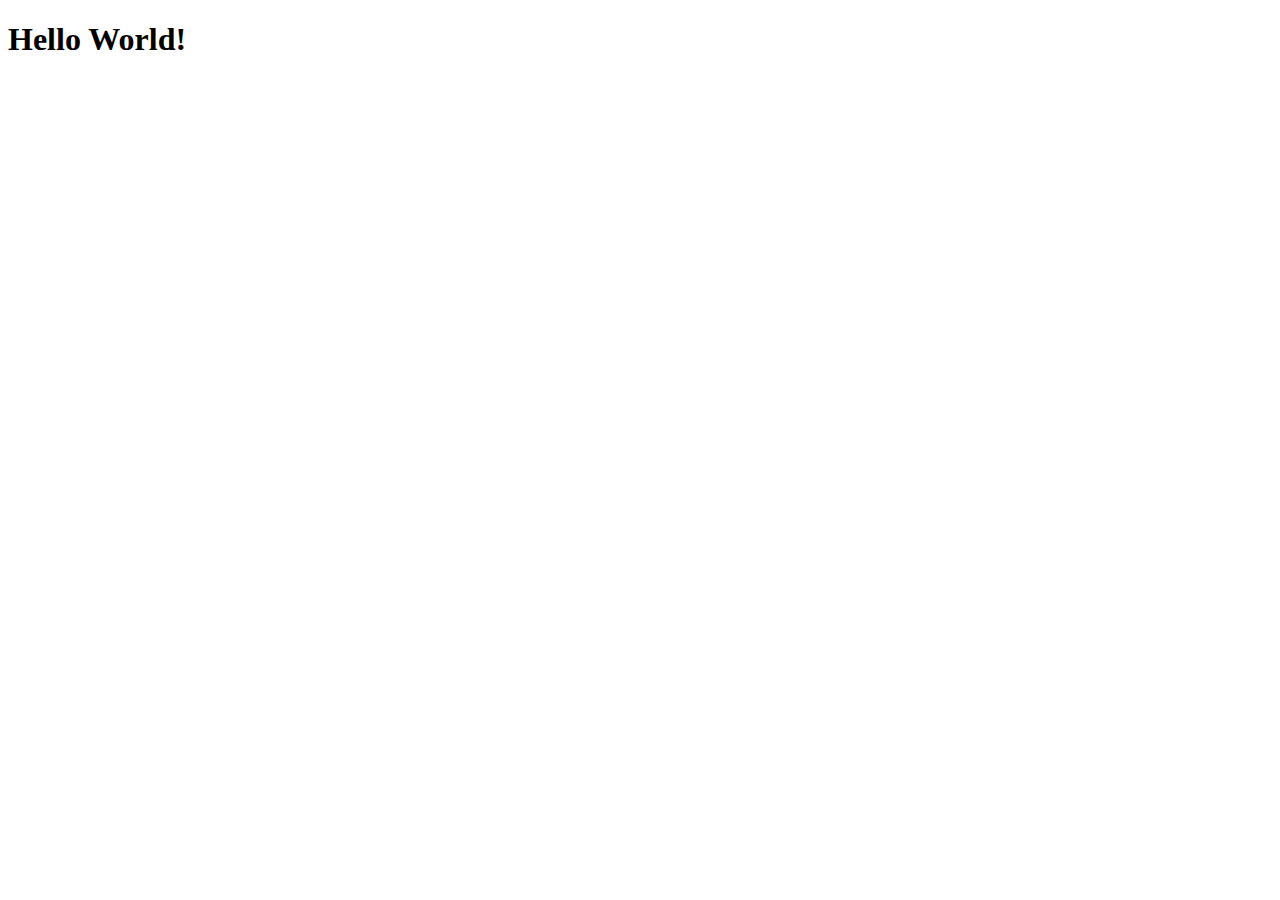
==== index.html @ 1767095d "add landing page" ====
<!DOCTYPE html>

<html>
    <head>
        <meta charset="utf-8">
        <meta http-equiv="X-UA-Compatible" content="IE=edge">
        <title>Style-Guide Reference</title>
        <meta name="description" content="">
        <meta name="viewport" content="width=device-width, initial-scale=1">
        <link rel="stylesheet" href="senneca/style/index.css">
    </head>
    <body>
        <h1> Hello World!</h1>

        
        <script src="" async defer></script>
    </body>
</html>
---- senneca/style/index.css ----
@-webkit-keyframes left-spin {
  0% {
    rotate: 0deg;
  }
  100% {
    rotate: -359.99deg;
  }
}
@-moz-keyframes left-spin {
  0% {
    rotate: 0deg;
  }
  100% {
    rotate: -359.99deg;
  }
}
@keyframes left-spin {
  0% {
    rotate: 0deg;
  }
  100% {
    rotate: -359.99deg;
  }
}
@-webkit-keyframes right-spin {
  0% {
    rotate: 0deg;
  }
  100% {
    rotate: 359.99deg;
  }
}
@-moz-keyframes right-spin {
  0% {
    rotate: 0deg;
  }
  100% {
    rotate: 359.99deg;
  }
}
@keyframes right-spin {
  0% {
    rotate: 0deg;
  }
  100% {
    rotate: 359.99deg;
  }
}
@-webkit-keyframes r-l90 {
  0% {
    rotate: 0deg;
  }
  100% {
    rotate: -90deg;
  }
}
@-moz-keyframes r-l90 {
  0% {
    rotate: 0deg;
  }
  100% {
    rotate: -90deg;
  }
}
@keyframes r-l90 {
  0% {
    rotate: 0deg;
  }
  100% {
    rotate: -90deg;
  }
}
@-webkit-keyframes r-l180 {
  0% {
    rotate: 0deg;
  }
  100% {
    rotate: -180deg;
  }
}
@-moz-keyframes r-l180 {
  0% {
    rotate: 0deg;
  }
  100% {
    rotate: -180deg;
  }
}
@keyframes r-l180 {
  0% {
    rotate: 0deg;
  }
  100% {
    rotate: -180deg;
  }
}
@-webkit-keyframes r-l270 {
  0% {
    rotate: 0deg;
  }
  100% {
    rotate: -270deg;
  }
}
@-moz-keyframes r-l270 {
  0% {
    rotate: 0deg;
  }
  100% {
    rotate: -270deg;
  }
}
@keyframes r-l270 {
  0% {
    rotate: 0deg;
  }
  100% {
    rotate: -270deg;
  }
}
@-webkit-keyframes r-l360 {
  0% {
    rotate: 0deg;
  }
  100% {
    rotate: -360deg;
  }
}
@-moz-keyframes r-l360 {
  0% {
    rotate: 0deg;
  }
  100% {
    rotate: -360deg;
  }
}
@keyframes r-l360 {
  0% {
    rotate: 0deg;
  }
  100% {
    rotate: -360deg;
  }
}
@-webkit-keyframes r-r90 {
  0% {
    rotate: 0deg;
  }
  100% {
    rotate: 90deg;
  }
}
@-moz-keyframes r-r90 {
  0% {
    rotate: 0deg;
  }
  100% {
    rotate: 90deg;
  }
}
@keyframes r-r90 {
  0% {
    rotate: 0deg;
  }
  100% {
    rotate: 90deg;
  }
}
@-webkit-keyframes r-r180 {
  0% {
    rotate: 0deg;
  }
  100% {
    rotate: 180deg;
  }
}
@-moz-keyframes r-r180 {
  0% {
    rotate: 0deg;
  }
  100% {
    rotate: 180deg;
  }
}
@keyframes r-r180 {
  0% {
    rotate: 0deg;
  }
  100% {
    rotate: 180deg;
  }
}
@-webkit-keyframes r-r270 {
  0% {
    rotate: 0deg;
  }
  100% {
    rotate: 270deg;
  }
}
@-moz-keyframes r-r270 {
  0% {
    rotate: 0deg;
  }
  100% {
    rotate: 270deg;
  }
}
@keyframes r-r270 {
  0% {
    rotate: 0deg;
  }
  100% {
    rotate: 270deg;
  }
}
@-webkit-keyframes r-r360 {
  0% {
    rotate: 0deg;
  }
  100% {
    rotate: 360deg;
  }
}
@-moz-keyframes r-r360 {
  0% {
    rotate: 0deg;
  }
  100% {
    rotate: 360deg;
  }
}
@keyframes r-r360 {
  0% {
    rotate: 0deg;
  }
  100% {
    rotate: 360deg;
  }
}
@-webkit-keyframes pulse-20 {
  0% {
    scale: 1;
  }
  50% {
    scale: 1.2;
  }
  100% {
    rotate: 1;
  }
}
@-moz-keyframes pulse-20 {
  0% {
    scale: 1;
  }
  50% {
    scale: 1.2;
  }
  100% {
    rotate: 1;
  }
}
@keyframes pulse-20 {
  0% {
    scale: 1;
  }
  50% {
    scale: 1.2;
  }
  100% {
    rotate: 1;
  }
}
:root :root {
  --deg-0: 0deg;
  --deg-1: 0deg;
  --deg-2: 0deg;
  --deg-3: 0deg;
  --deg-4: 0deg;
  --deg-5: 0deg;
  --deg-6: 0deg;
  --deg-7: 0deg;
  --deg-8: 0deg;
  --deg-9: 0deg;
  --x-pos-0: 0px;
  --x-pos-1: 0px;
  --x-pos-2: 0px;
  --x-pos-3: 0px;
  --x-pos-4: 0px;
  --x-pos-5: 0px;
  --x-pos-6: 0px;
  --x-pos-7: 0px;
  --x-pos-8: 0px;
  --x-pos-9: 0px;
  --y-pos-0: 0px;
  --y-pos-1: 0px;
  --y-pos-2: 0px;
  --y-pos-3: 0px;
  --y-pos-4: 0px;
  --y-pos-5: 0px;
  --y-pos-6: 0px;
  --y-pos-7: 0px;
  --y-pos-8: 0px;
  --y-pos-9: 0px;
}

#div_1 {
  background: #5e6266;
  position: relative;
  display: block;
  width: 500px;
  height: 400px;
}

p {
  display: block;
  position: absolute;
}

table {
  text-align: center;
}
table thead {
  background: #2d2d2d;
  color: white;
}
table thead th {
  padding: 5px;
}
table input {
  background: inherit;
  color: inherit;
}
table tbody tr:nth-child(odd) {
  background: #b7b7b9;
}
table tbody tr:nth-child(even) {
  background: #dfe1e6;
}
table tbody tr:nth-child(odd).active {
  background: rgba(15, 143, 206, 0.1);
}
table tbody tr:nth-child(even).active {
  background: rgba(15, 143, 206, 0.1);
}
table tbody tr:nth-child(odd):hover {
  background: rgba(15, 143, 206, 0.25);
}
table tbody tr:nth-child(even):hover {
  background: rgba(15, 143, 206, 0.25);
}

table {
  border-collapse: collapse;
}

tbody tr {
  border-top: 1px solid #2d2d2d;
  border-bottom: 1px solid #2d2d2d;
}

.h1 {
  color: #0f8fce;
  font-size: 50px;
}

.h2, .h3, .h4 {
  color: #2d2d2d;
}

.spinning-left {
  -moz-animation: left-spin 5s linear infinite;
  -webkit-animation: left-spin 5s linear infinite;
  animation: left-spin 5s linear infinite;
}

.spinning-right {
  -moz-animation: right-spin 5s linear infinite;
  -webkit-animation: right-spin 5s linear infinite;
  animation: right-spin 5s linear infinite;
}

.rotate-left-90 {
  -moz-animation: r-l90 2s forwards;
  -webkit-animation: r-l90 2s forwards;
  animation: r-l90 2s forwards;
}

.rotate-left-180 {
  -moz-animation: r-l180 2s forwards;
  -webkit-animation: r-l180 2s forwards;
  animation: r-l180 2s forwards;
}

.rotate-left-270 {
  -moz-animation: r-l270 2s forwards;
  -webkit-animation: r-l270 2s forwards;
  animation: r-l270 2s forwards;
}

.rotate-left-360 {
  -moz-animation: r-l360 2s forwards;
  -webkit-animation: r-l360 2s forwards;
  animation: r-l360 2s forwards;
}

.rotate-right-90 {
  -moz-animation: r-r90 2s forwards;
  -webkit-animation: r-r90 2s forwards;
  animation: r-r90 2s forwards;
}

.rotate-right-180 {
  -moz-animation: r-r180 2s forwards;
  -webkit-animation: r-r180 2s forwards;
  animation: r-r180 2s forwards;
}

.rotate-right-270 {
  -moz-animation: r-r270 2s forwards;
  -webkit-animation: r-r270 2s forwards;
  animation: r-r270 2s forwards;
}

.rotate-right-360 {
  -moz-animation: r-r360 2s forwards;
  -webkit-animation: r-r360 2s forwards;
  animation: r-r360 2s forwards;
}

.pulse-20 {
  -moz-animation: pulse-20 3s linear infinite;
  -webkit-animation: pulse-20 3s linear infinite;
  animation: pulse-20 3s linear infinite;
}

/*# sourceMappingURL=index.css.map */
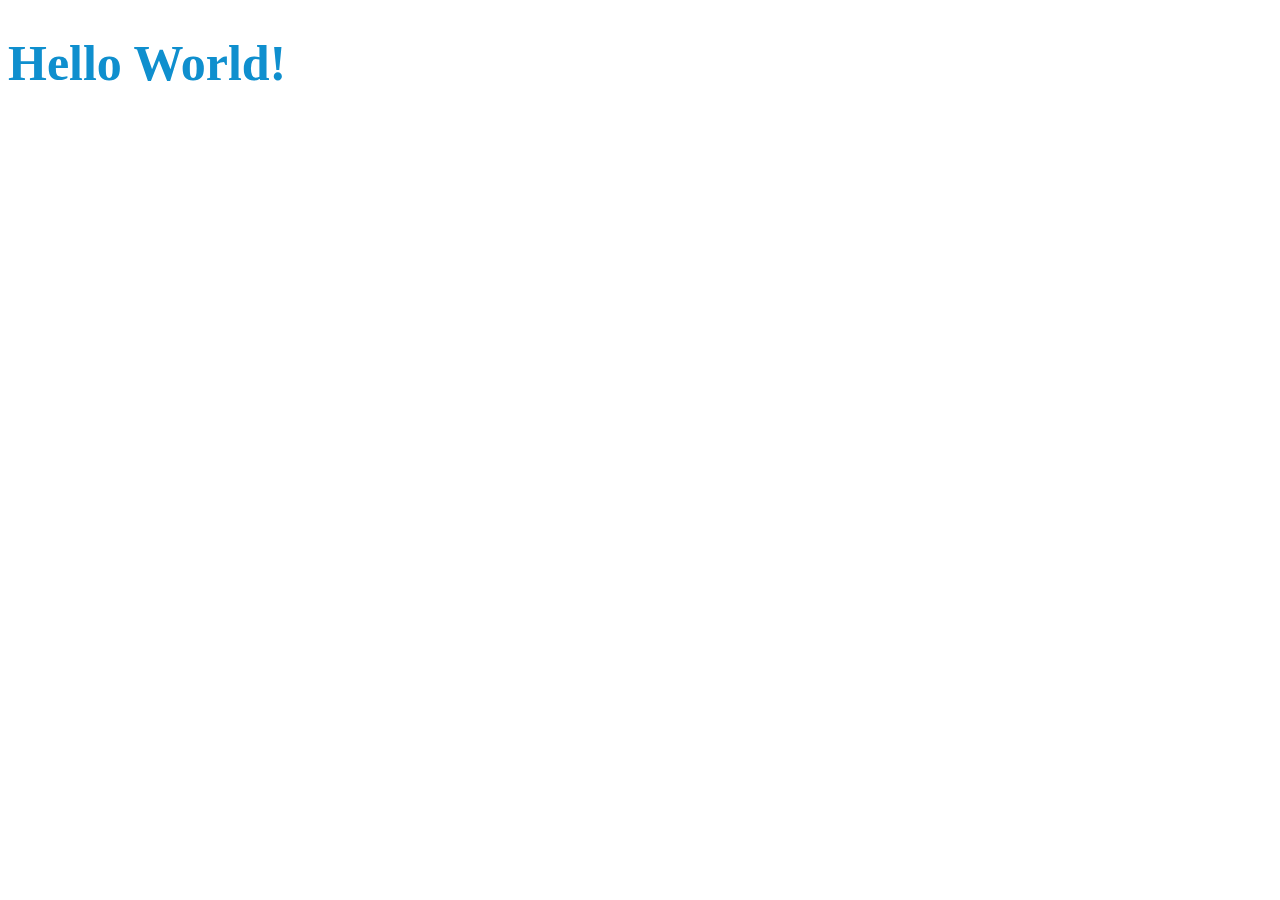
==== commit d450a048: "move index to root" ====
--- a/index.html
+++ b/index.html
@@ -10,9 +10,9 @@
         <link rel="stylesheet" href="senneca/style/index.css">
     </head>
     <body>
-        <h1> Hello World!</h1>
+        <h1 class="h1"> Hello World!</h1>
 
         
         <script src="" async defer></script>
     </body>
-</html>+</html>
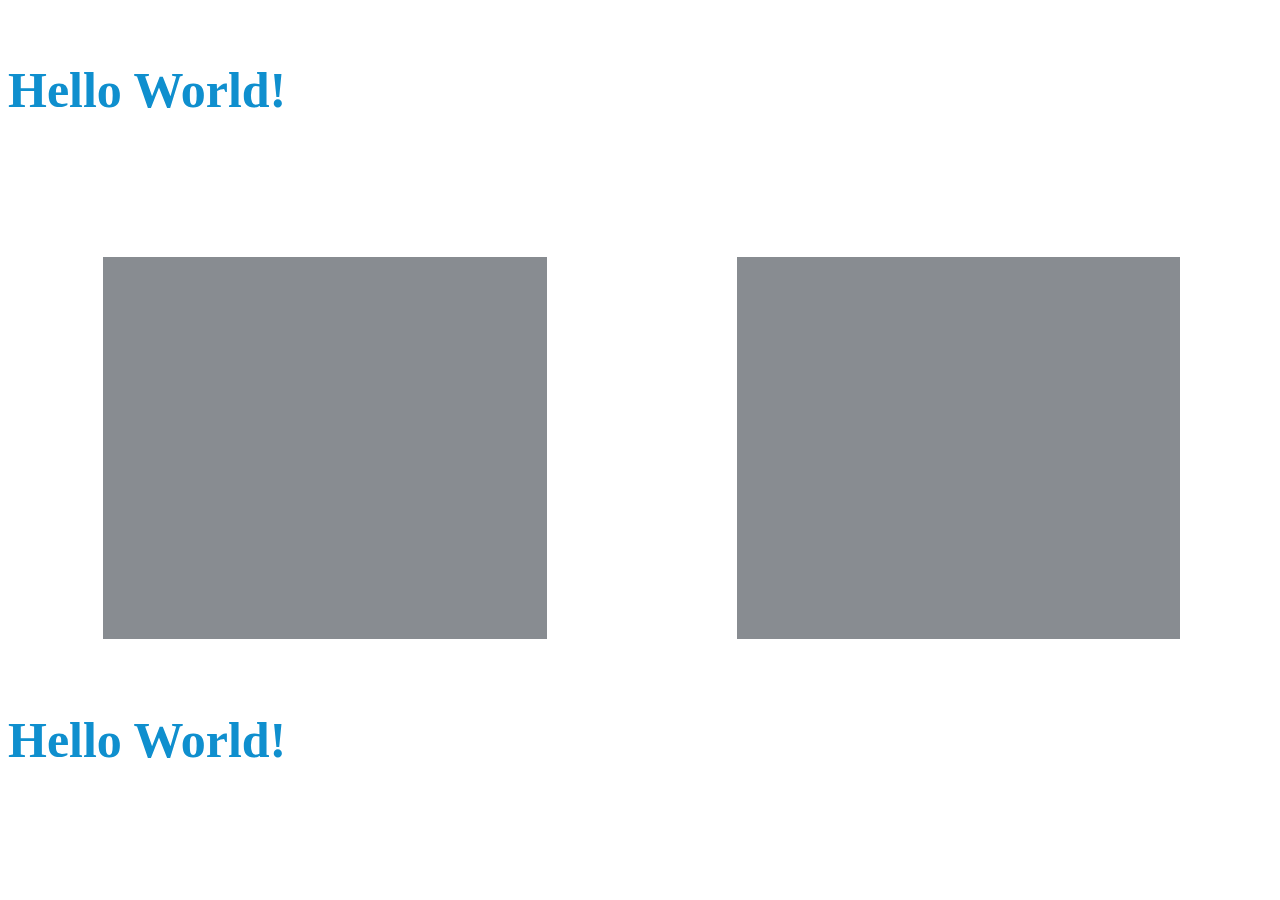
==== commit 5dc92079: "add grid" ====
--- a/index.html
+++ b/index.html
@@ -10,9 +10,74 @@
         <link rel="stylesheet" href="senneca/style/index.css">
     </head>
     <body>
-        <h1 class="h1"> Hello World!</h1>
+        <div class="main">
+            <div id="header">
+                <h1 class="h1"> Hello World!</h1>
+            </div>
+
+            <div id="content" class="grid-sym-2x1">
+                <div class="card">
+
+                </div>
+
+                <div class="card">
+
+                </div>
+            </div>
+
+            <div id="footer">
+            <h1 class="h1"> Hello World!</h1>
+            </div>
+        </div>
+ 
 
         
         <script src="" async defer></script>
+
+        <style>
+            body {
+                width: 99vw;
+                height: 85vh;
+
+                display: flex;
+                flex-direction: row;
+                justify-content: center;
+                align-items: center;
+            }
+
+            .main {
+                width: 100%;
+                height: 100%;
+
+                display: flex;
+                flex-direction: column;
+                justify-content: space-around;
+                align-items: center;
+            }
+
+            #header {
+                width: 100%;
+                height: 25%;
+            }
+
+            #content {
+                width: 100%;
+                height: 50%;
+            }
+
+            .card {
+                width: 70%;
+                height: 100%;
+                background: rgb(136, 140, 145);
+                justify-self: center;
+            }
+
+            #footer {
+                width: 100%;
+                height: 10%;
+            }
+
+        </style>
     </body>
 </html>
+
--- a/senneca/style/index.css
+++ b/senneca/style/index.css
@@ -304,6 +304,16 @@
   --y-pos-9: 0px;
 }
 
+.grid-sym-2x1 {
+  display: grid;
+  grid-template-rows: repeat(1, 1fr);
+  grid-template-columns: repeat(2, 1fr);
+}
+
+.grid-sym-2x1 {
+  grid-gap: 0px;
+}
+
 #div_1 {
   background: #5e6266;
   position: relative;
@@ -428,7 +438,7 @@
   animation: r-r360 2s forwards;
 }
 
-.pulse-20 {
+.pulse-20, .card:hover {
   -moz-animation: pulse-20 3s linear infinite;
   -webkit-animation: pulse-20 3s linear infinite;
   animation: pulse-20 3s linear infinite;
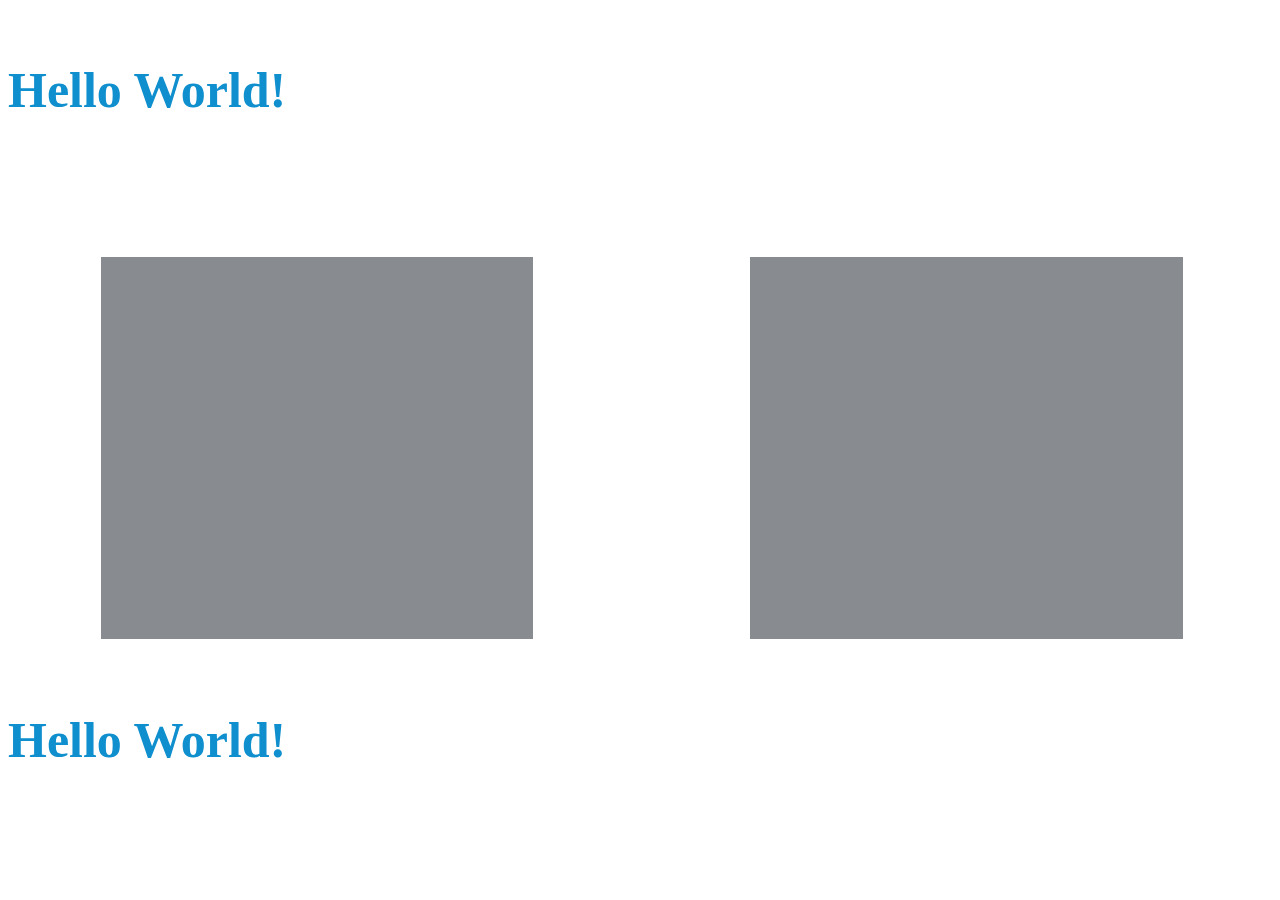
==== commit 601ed2f6: "Add css and js file to landing page" ====
--- a/index.html
+++ b/index.html
@@ -8,6 +8,7 @@
         <meta name="description" content="">
         <meta name="viewport" content="width=device-width, initial-scale=1">
         <link rel="stylesheet" href="senneca/style/index.css">
+        <link rel="stylesheet" href="index.css">
     </head>
     <body>
         <div class="main">
@@ -29,55 +30,7 @@
             <h1 class="h1"> Hello World!</h1>
             </div>
         </div>
- 
-
-        
-        <script src="" async defer></script>
-
-        <style>
-            body {
-                width: 99vw;
-                height: 85vh;
-
-                display: flex;
-                flex-direction: row;
-                justify-content: center;
-                align-items: center;
-            }
-
-            .main {
-                width: 100%;
-                height: 100%;
-
-                display: flex;
-                flex-direction: column;
-                justify-content: space-around;
-                align-items: center;
-            }
-
-            #header {
-                width: 100%;
-                height: 25%;
-            }
-
-            #content {
-                width: 100%;
-                height: 50%;
-            }
-
-            .card {
-                width: 70%;
-                height: 100%;
-                background: rgb(136, 140, 145);
-                justify-self: center;
-            }
-
-            #footer {
-                width: 100%;
-                height: 10%;
-            }
-
-        </style>
+        <script src="index.js" async defer></script>
     </body>
 </html>
 
--- a/index.css
+++ b/index.css
@@ -0,0 +1,43 @@
+body {
+    width: 99vw;
+    height: 85vh;
+
+    display: flex;
+    flex-direction: row;
+    justify-content: center;
+    align-items: center;
+}
+
+.main {
+    width: 100%;
+    height: 100%;
+
+    display: flex;
+    flex-direction: column;
+    justify-content: space-around;
+    align-items: center;
+}
+
+#header {
+    width: 100%;
+    height: 25%;
+}
+
+#content {
+    width: 100%;
+    height: 50%;
+
+    grid-gap: 2rem;
+}
+
+.card {
+    width: 70%;
+    height: 100%;
+    background: rgb(136, 140, 145);
+    justify-self: center;
+}
+
+#footer {
+    width: 100%;
+    height: 10%;
+}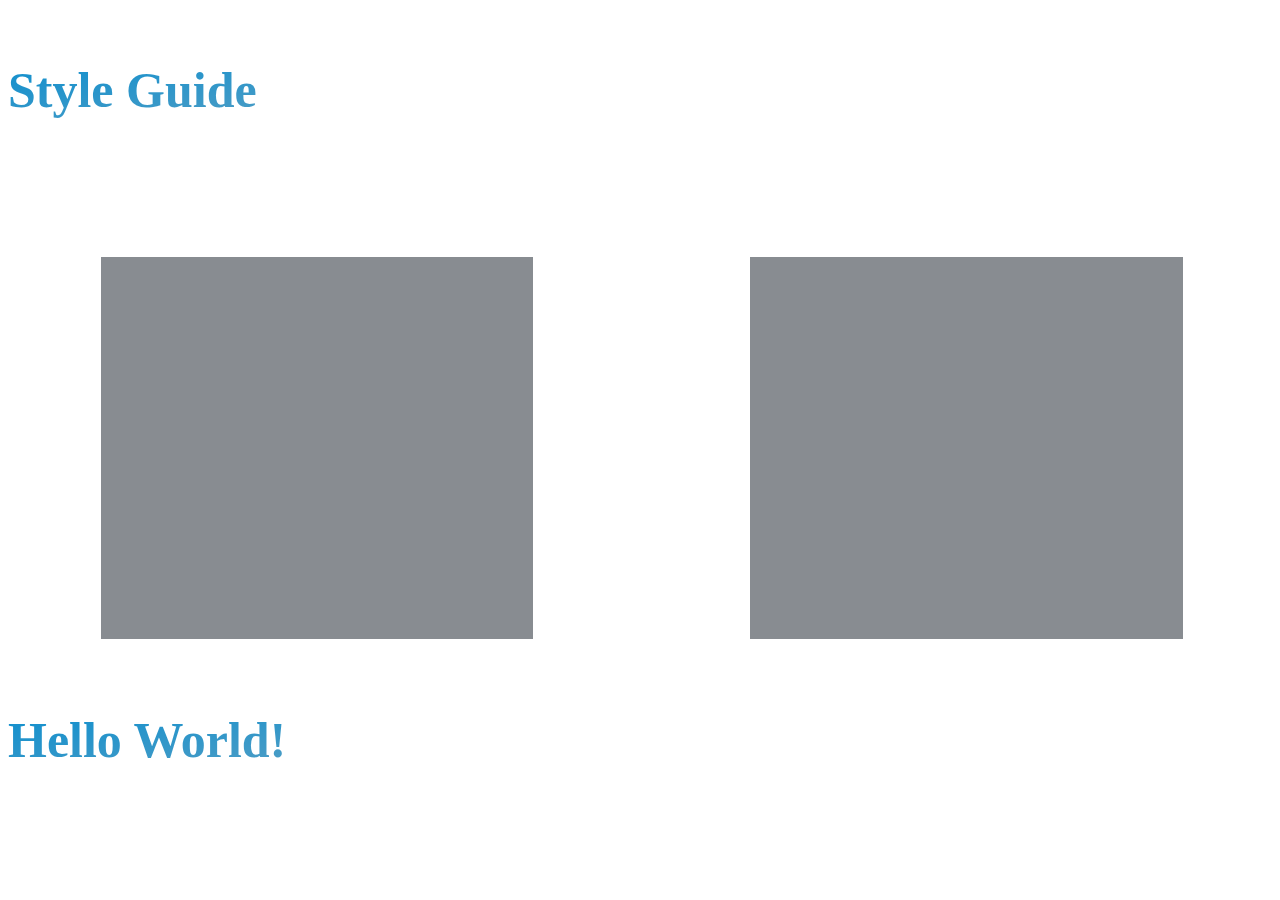
==== commit 99c50a87: "add generalized animation mixin" ====
--- a/index.html
+++ b/index.html
@@ -13,7 +13,7 @@
     <body>
         <div class="main">
             <div id="header">
-                <h1 class="h1"> Hello World!</h1>
+                <h1 class="h1">Style Guide</h1>
             </div>
 
             <div id="content" class="grid-sym-2x1">
--- a/senneca/style/index.css
+++ b/senneca/style/index.css
@@ -271,7 +271,7 @@
     rotate: 1;
   }
 }
-:root :root {
+:root {
   --deg-0: 0deg;
   --deg-1: 0deg;
   --deg-2: 0deg;
@@ -310,6 +310,71 @@
   grid-template-columns: repeat(2, 1fr);
 }
 
+h2:hover, h3:hover, h4:hover {
+  animation: ssr 4s cubic-bezier(0.075, 0.82, 0.165, 1) forwards;
+}
+@-webkit-keyframes ssr {
+  0% {
+    transform: translateX(0px) scaleX(1);
+  }
+  100% {
+    transform: translateX(30px) scaleX(0.9);
+  }
+}
+@-moz-keyframes ssr {
+  0% {
+    transform: translateX(0px) scaleX(1);
+  }
+  100% {
+    transform: translateX(30px) scaleX(0.9);
+  }
+}
+@keyframes ssr {
+  0% {
+    transform: translateX(0px) scaleX(1);
+  }
+  100% {
+    transform: translateX(30px) scaleX(0.9);
+  }
+}
+
+.test2:hover {
+  animation: t1 20s ease forwards;
+}
+
+@-webkit-keyframes t1 {
+  0% {
+    transform: translate(0px, 0px);
+  }
+  20% {
+    transform: translate3d(300px, 50%, 3em) scaleX(4) rotateX(360deg) rotateY(360deg);
+  }
+  100% {
+    transform: translate(300px, 200px) scaleX(0) rotateX(360deg) rotateY(360deg);
+  }
+}
+@-moz-keyframes t1 {
+  0% {
+    transform: translate(0px, 0px);
+  }
+  20% {
+    transform: translate3d(300px, 50%, 3em) scaleX(4) rotateX(360deg) rotateY(360deg);
+  }
+  100% {
+    transform: translate(300px, 200px) scaleX(0) rotateX(360deg) rotateY(360deg);
+  }
+}
+@keyframes t1 {
+  0% {
+    transform: translate(0px, 0px);
+  }
+  20% {
+    transform: translate3d(300px, 50%, 3em) scaleX(4) rotateX(360deg) rotateY(360deg);
+  }
+  100% {
+    transform: translate(300px, 200px) scaleX(0) rotateX(360deg) rotateY(360deg);
+  }
+}
 .grid-sym-2x1 {
   grid-gap: 0px;
 }
@@ -322,6 +387,32 @@
   height: 400px;
 }
 
+.loader {
+  display: block;
+  position: relative;
+  width: 50px;
+  height: 50px;
+  border: 6px solid transparent;
+  border-top: 6px solid #0f8fce;
+  border-bottom: 6px solid #0f8fce;
+  border-radius: 50%;
+  justify-content: center;
+  align-items: center;
+}
+.loader div {
+  display: block;
+  position: absolute;
+  left: 56px;
+  right: 56px;
+  transform: translate(50%, -50%);
+  border-radius: 50%;
+  width: 30px;
+  height: 30px;
+  border: 6px solid transparent;
+  border-left: 6px solid transparent;
+  border-right: 6px solid transparent;
+}
+
 p {
   display: block;
   position: absolute;
@@ -372,10 +463,14 @@
 .h1 {
   color: #0f8fce;
   font-size: 50px;
+  background: -webkit-linear-gradient(280deg, #0f8fce, #b4b4b6);
+  -webkit-background-clip: text;
+  -webkit-text-fill-color: transparent;
 }
 
 .h2, .h3, .h4 {
   color: #2d2d2d;
+  max-width: 150px;
 }
 
 .spinning-left {
@@ -439,9 +534,9 @@
 }
 
 .pulse-20, .card:hover {
-  -moz-animation: pulse-20 3s linear infinite;
-  -webkit-animation: pulse-20 3s linear infinite;
-  animation: pulse-20 3s linear infinite;
+  -moz-animation: pulse-20 3s ease infinite;
+  -webkit-animation: pulse-20 3s ease infinite;
+  animation: pulse-20 3s ease infinite;
 }
 
 /*# sourceMappingURL=index.css.map */
--- a/index.css
+++ b/index.css
@@ -16,11 +16,17 @@
     flex-direction: column;
     justify-content: space-around;
     align-items: center;
+    
 }
 
 #header {
     width: 100%;
     height: 25%;
+    --title-color: orange;
+}
+
+div#header h1.h1 {
+    color: var(--title-color);
 }
 
 #content {
@@ -40,4 +46,6 @@
 #footer {
     width: 100%;
     height: 10%;
-}+}
+
+
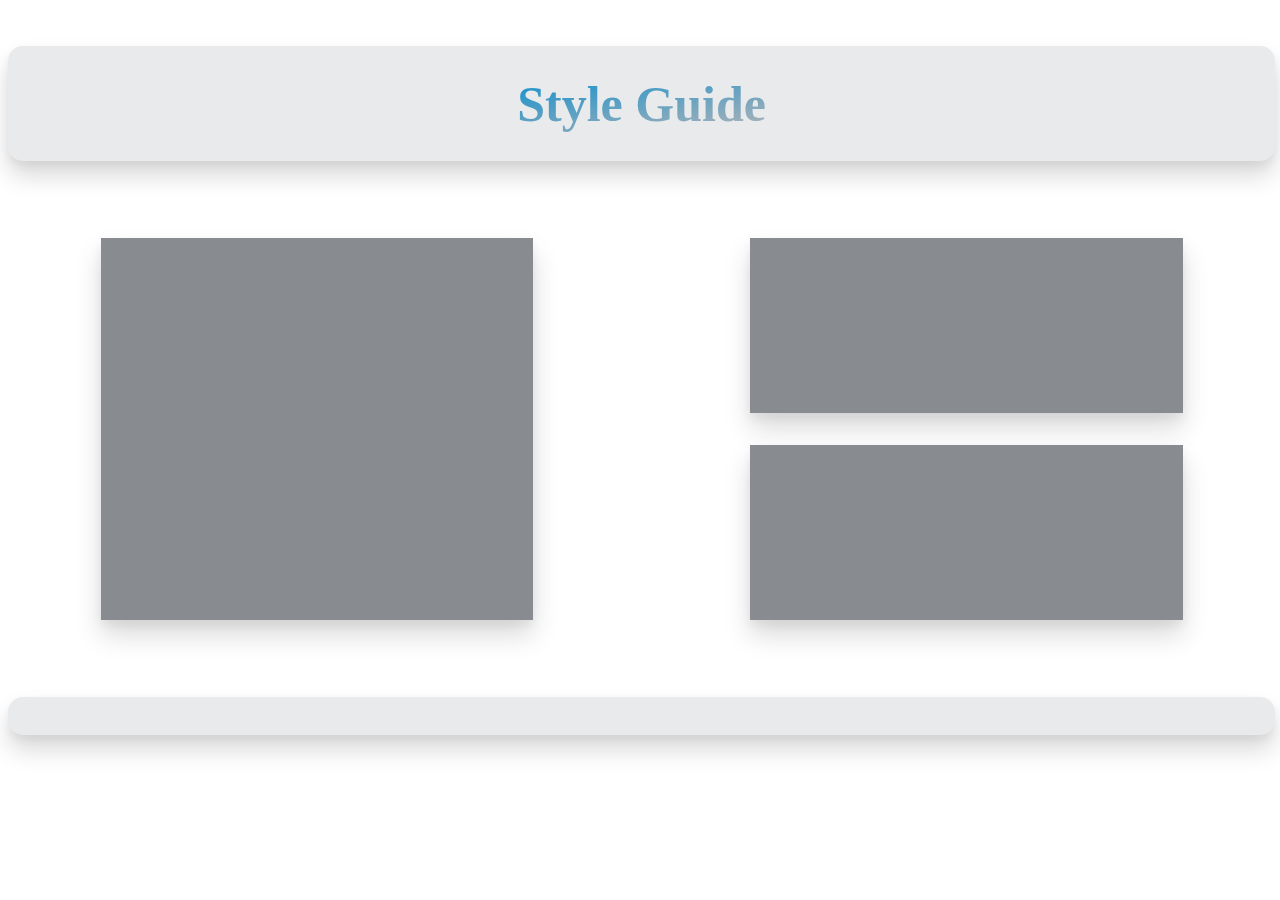
==== commit e75c0454: "begin box-shadows" ====
--- a/index.html
+++ b/index.html
@@ -18,16 +18,17 @@
 
             <div id="content" class="grid-sym-2x1">
                 <div class="card">
-
                 </div>
 
                 <div class="card">
+                </div>
 
+                <div class="card">
                 </div>
             </div>
 
             <div id="footer">
-            <h1 class="h1"> Hello World!</h1>
+            <h1 class="h1"></h1>
             </div>
         </div>
         <script src="index.js" async defer></script>
--- a/senneca/style/index.css
+++ b/senneca/style/index.css
@@ -306,7 +306,7 @@
 
 .grid-sym-2x1 {
   display: grid;
-  grid-template-rows: repeat(1, 1fr);
+  grid-template-rows: repeat(2, 1fr);
   grid-template-columns: repeat(2, 1fr);
 }
 
@@ -377,6 +377,14 @@
 }
 .grid-sym-2x1 {
   grid-gap: 0px;
+}
+
+.card:nth-child(1) {
+  grid-row: 1/3;
+}
+
+.grid-sym-2x1 .card {
+  grid-column: auto;
 }
 
 #div_1 {
@@ -387,32 +395,54 @@
   height: 400px;
 }
 
-.loader {
-  display: block;
-  position: relative;
-  width: 50px;
-  height: 50px;
-  border: 6px solid transparent;
-  border-top: 6px solid #0f8fce;
-  border-bottom: 6px solid #0f8fce;
+.loader-xl {
+  display: flex;
+  width: 60rem;
+  height: 60rem;
+  border: 6rem solid transparent;
+  border-top: 6rem solid #0f8fce;
+  border-bottom: 6rem solid #0f8fce;
   border-radius: 50%;
   justify-content: center;
   align-items: center;
 }
-.loader div {
-  display: block;
-  position: absolute;
-  left: 56px;
-  right: 56px;
-  transform: translate(50%, -50%);
+.loader-xl div {
   border-radius: 50%;
-  width: 30px;
-  height: 30px;
-  border: 6px solid transparent;
-  border-left: 6px solid transparent;
-  border-right: 6px solid transparent;
-}
-
+  width: 37.5rem;
+  height: 37.5rem;
+  border: 7.5rem solid transparent;
+  border-left: 7.5rem solid #2d2d2d;
+  border-right: 7.5rem solid #2d2d2d;
+}
+
+.loader-xl {
+  opacity: 0.5;
+}
+
+/*
+.loader {
+    display: flex;
+    width: 50px;
+    height: 50px;
+    border: 6px solid transparent;
+    border-top: 6px solid o-colors.$blue; 
+    border-bottom: 6px solid o-colors.$blue; 
+    border-radius: 50%;
+    justify-content: center;
+    align-items: center;
+    @extend .spinning-left; 
+    div {
+        border-radius: 50%;
+        width: 35px;
+        height: 35px;
+        border: 6px solid transparent;
+        border: 6px solid transparent;
+        border-left: 6px solid o-colors.$grey-dark ; 
+        border-right: 6px solid o-colors.$grey-dark ;
+        @extend .spinning-left; 
+    }
+}
+*/
 p {
   display: block;
   position: absolute;
@@ -473,13 +503,35 @@
   max-width: 150px;
 }
 
+#header, #footer {
+  background: #e9eaec;
+  display: flex;
+  text-align: center;
+  justify-content: center;
+  align-items: center;
+  border-radius: 15px;
+  box-shadow: rgba(0, 0, 0, 0.15) 0px 15px 25px, rgba(0, 0, 0, 0.05) 0px 5px 10px;
+}
+
+.card {
+  box-shadow: rgba(0, 0, 0, 0.15) 0px 15px 25px, rgba(0, 0, 0, 0.05) 0px 5px 10px;
+}
+
+.button {
+  box-shadow: rgba(0, 0, 0, 0.17) 0px -23px 25px 0px inset, rgba(0, 0, 0, 0.15) 0px -36px 30px 0px inset, rgba(0, 0, 0, 0.1) 0px -79px 40px 0px inset, rgba(0, 0, 0, 0.06) 0px 2px 1px, rgba(0, 0, 0, 0.09) 0px 4px 2px, rgba(0, 0, 0, 0.09) 0px 8px 4px, rgba(0, 0, 0, 0.09) 0px 16px 8px, rgba(0, 0, 0, 0.09) 0px 32px 16px;
+}
+
+.button:active {
+  box-shadow: rgba(50, 50, 93, 0.25) 0px 30px 60px -12px inset, rgba(0, 0, 0, 0.3) 0px 18px 36px -18px inset;
+}
+
 .spinning-left {
   -moz-animation: left-spin 5s linear infinite;
   -webkit-animation: left-spin 5s linear infinite;
   animation: left-spin 5s linear infinite;
 }
 
-.spinning-right {
+.spinning-right, .loader-xl, .loader-xl div {
   -moz-animation: right-spin 5s linear infinite;
   -webkit-animation: right-spin 5s linear infinite;
   animation: right-spin 5s linear infinite;
--- a/index.css
+++ b/index.css
@@ -21,7 +21,7 @@
 
 #header {
     width: 100%;
-    height: 25%;
+    height: 15%;
     --title-color: orange;
 }
 
@@ -45,7 +45,7 @@
 
 #footer {
     width: 100%;
-    height: 10%;
+    height: 5%;
 }
 
 
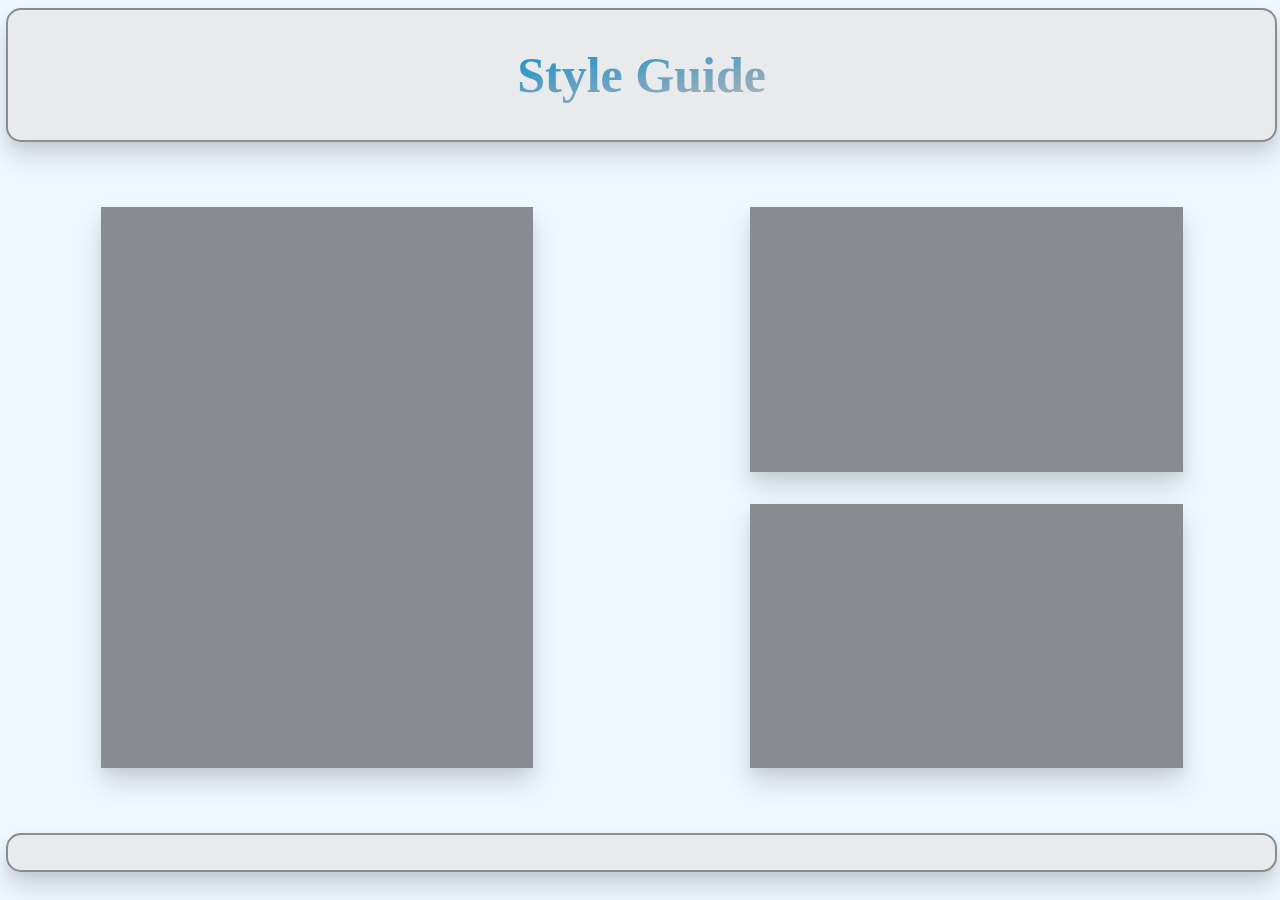
==== commit 7ea29fa6: "add redirects and borders" ====
--- a/index.html
+++ b/index.html
@@ -1,6 +1,5 @@
 <!DOCTYPE html>
 
-<html>
     <head>
         <meta charset="utf-8">
         <meta http-equiv="X-UA-Compatible" content="IE=edge">
@@ -20,10 +19,10 @@
                 <div class="card">
                 </div>
 
-                <div class="card">
+                <div class="card" onclick="redirect('senneca')">
                 </div>
 
-                <div class="card">
+                <div class="card" onclick="redirect('hmf')">
                 </div>
             </div>
 
--- a/senneca/style/index.css
+++ b/senneca/style/index.css
@@ -310,7 +310,9 @@
   grid-template-columns: repeat(2, 1fr);
 }
 
-h2:hover, h3:hover, h4:hover {
+h2:hover,
+h3:hover,
+h4:hover {
   animation: ssr 4s cubic-bezier(0.075, 0.82, 0.165, 1) forwards;
 }
 @-webkit-keyframes ssr {
@@ -498,12 +500,15 @@
   -webkit-text-fill-color: transparent;
 }
 
-.h2, .h3, .h4 {
+.h2,
+.h3,
+.h4 {
   color: #2d2d2d;
   max-width: 150px;
 }
 
-#header, #footer {
+#header,
+#footer {
   background: #e9eaec;
   display: flex;
   text-align: center;
@@ -511,6 +516,7 @@
   align-items: center;
   border-radius: 15px;
   box-shadow: rgba(0, 0, 0, 0.15) 0px 15px 25px, rgba(0, 0, 0, 0.05) 0px 5px 10px;
+  border: solid rgba(45, 45, 45, 0.5) 2px;
 }
 
 .card {
--- a/index.css
+++ b/index.css
@@ -1,51 +1,44 @@
 body {
-    width: 99vw;
-    height: 85vh;
+  width: 99vw;
+  height: 96vh;
 
-    display: flex;
-    flex-direction: row;
-    justify-content: center;
-    align-items: center;
+  display: flex;
+  flex-direction: row;
+  justify-content: center;
+  align-items: center;
+  background: aliceblue;
 }
 
 .main {
-    width: 100%;
-    height: 100%;
+  width: 100%;
+  height: 100%;
 
-    display: flex;
-    flex-direction: column;
-    justify-content: space-around;
-    align-items: center;
-    
+  display: flex;
+  flex-direction: column;
+  justify-content: space-between;
+  align-items: center;
 }
 
 #header {
-    width: 100%;
-    height: 15%;
-    --title-color: orange;
-}
-
-div#header h1.h1 {
-    color: var(--title-color);
+  width: 100%;
+  height: 15%;
 }
 
 #content {
-    width: 100%;
-    height: 50%;
+  width: 100%;
+  height: 65%;
 
-    grid-gap: 2rem;
+  grid-gap: 2rem;
 }
 
 .card {
-    width: 70%;
-    height: 100%;
-    background: rgb(136, 140, 145);
-    justify-self: center;
+  width: 70%;
+  height: 100%;
+  background: rgb(136, 140, 145);
+  justify-self: center;
 }
 
 #footer {
-    width: 100%;
-    height: 5%;
+  width: 100%;
+  height: 4%;
 }
-
-
